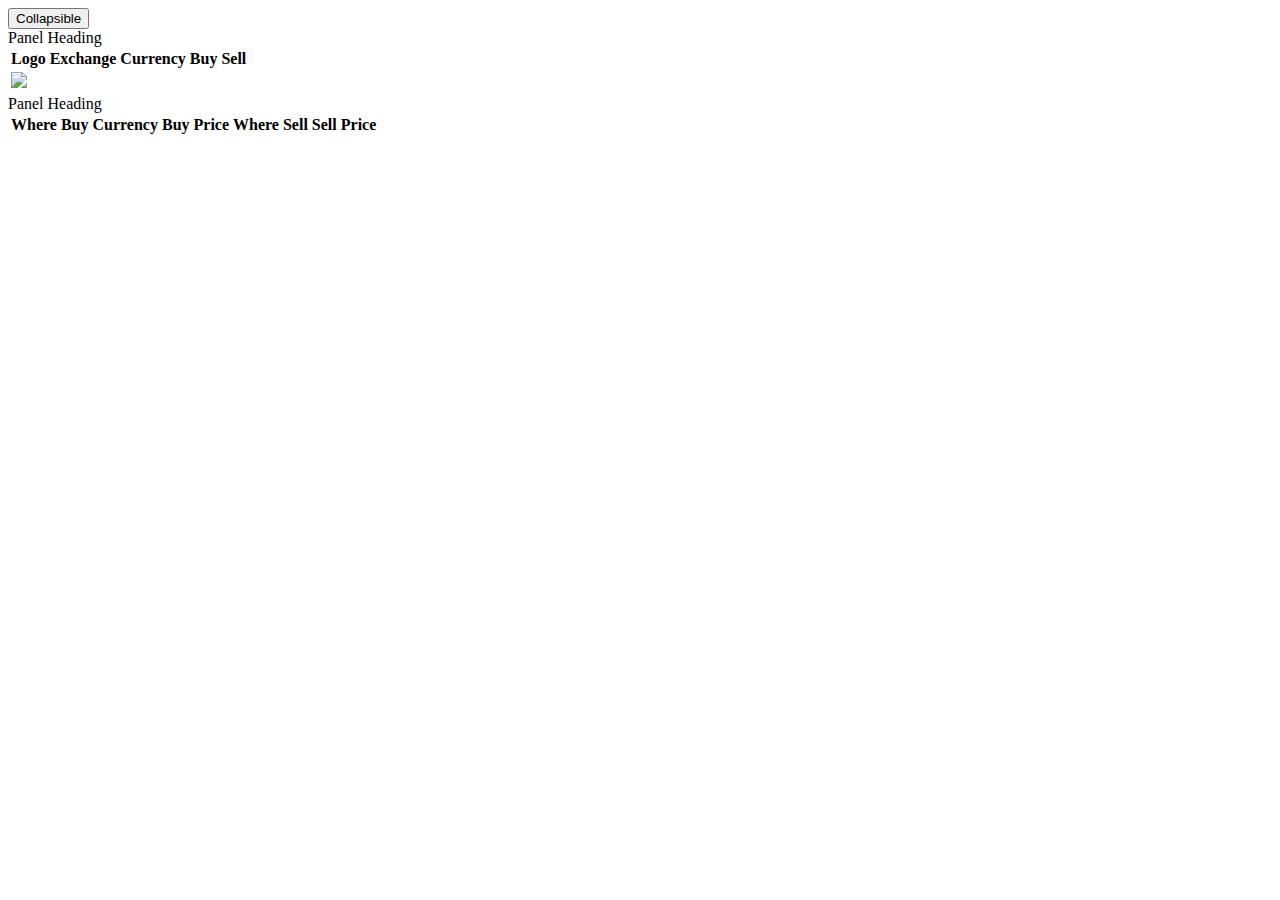
==== src/main/resources/templates/currencylist.html @ 2867a0df "Add dollar quotation." ====
<!DOCTYPE html>
<html xmlns:th="http://www.thymeleaf.org">
<head>
    <meta http-equiv="Content-Type" content="text/html; charset=UTF-8"/>
    <title>Currency Price</title>
    <link href="bootstrap/css/bootstrap.min.css" rel="stylesheet"/>
</head>
<body>

<div class="container">

    <div class="panel-group">
        <button data-toggle="collapse" class="btn btn-info" data-target="#tickerlist">Collapsible</button>
        <div class="panel panel-default collapse" id="tickerlist">
            <div class="panel-heading">Panel Heading</div>
            <div class="panel-body">
                <table class="table table-hover">
                    <thead>
                    <tr>
						<th>Logo</th>
                        <th>Exchange</th>
                        <th>Currency</th>
                        <th>Buy</th>
                        <th>Sell</th>
                    </tr>
                    </thead>
                    <tr th:each="ticker : ${tickers}">
						<td><img src="/images/logos/zb.png"></td>
                        <td><span th:text="${ticker.exchange.exchangeName}"></span></td>
                        <td><span th:text="${ticker.currency.code}"></span></td>
                        <td><span th:text="${ticker.buy}"></span></td>
                        <td><span th:text="${ticker.sell}"></span></td>
                    </tr>

                </table>
            </div>
        </div>
    </div>


    <div class="panel panel-default" id="tickerTip">
        <div class="panel-heading">Panel Heading</div>
        <div class="panel-body">
            <table class="table table-hover">
                <thead>
                <tr>
                    <th>Where Buy</th>
                    <th>Currency</th>
                    <th>Buy Price</th>
                    <th>Where Sell</th>
                    <th>Sell Price</th>
                </tr>
                </thead>
                <tr>
                    <td><span th:text="${minBuy.exchange.exchangeName}"></span></td>
                    <td><span th:text="${minBuy.currency.code}"></span></td>
                    <td><span th:text="${minBuy.buy}"></span></td>
                    <td><span th:text="${maxSell.exchange.exchangeName}"></span></td>
                    <td><span th:text="${maxSell.sell}"></span></td>
                </tr>

            </table>
        </div>
    </div>
</div>
</div>

<script
        src="https://ajax.googleapis.com/ajax/libs/jquery/1.11.3/jquery.min.js"></script>
<script src="bootstrap/js/bootstrap.min.js"></script>

</body>
</html>
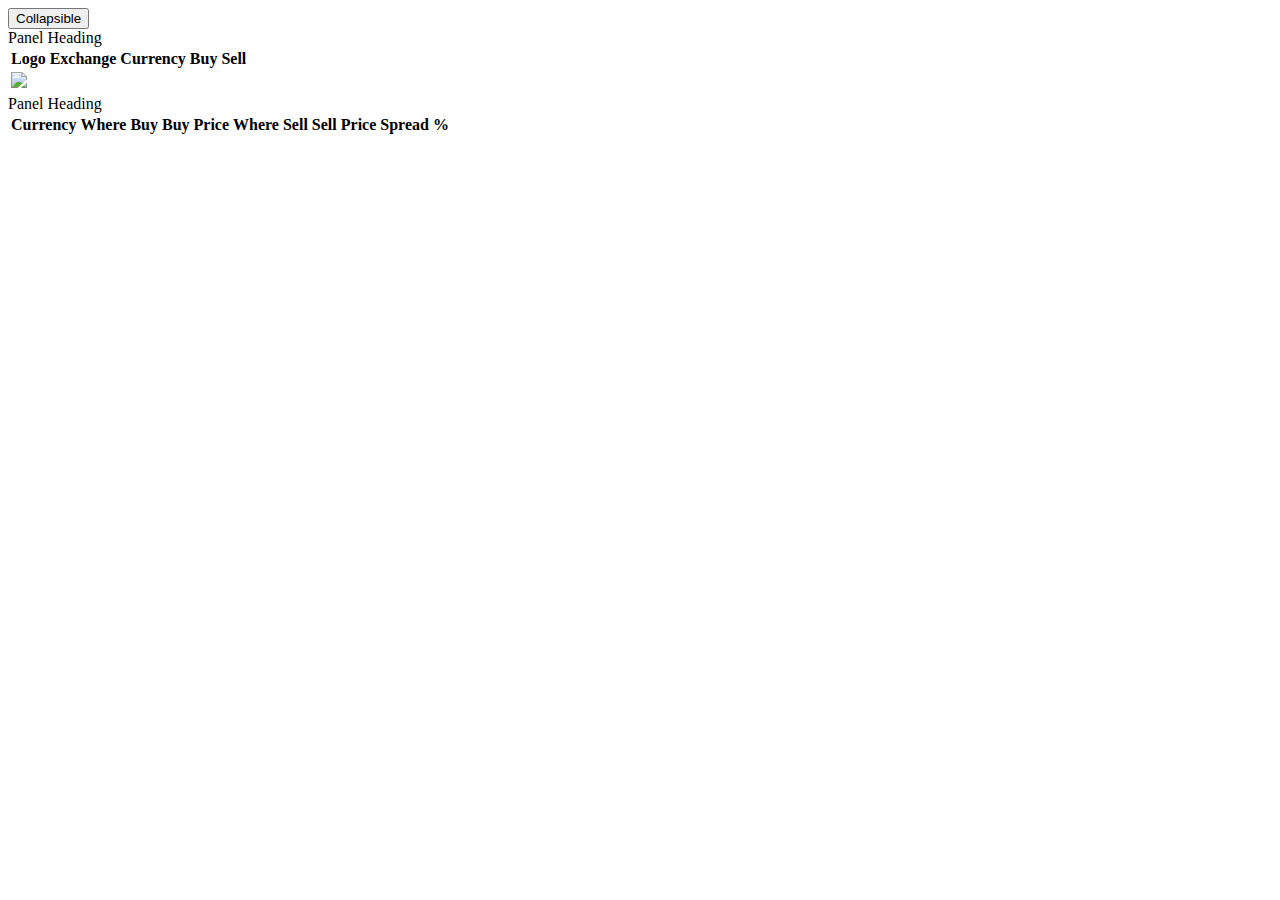
==== commit a943e939: "Create page of configuration preferences." ====
--- a/src/main/resources/templates/currencylist.html
+++ b/src/main/resources/templates/currencylist.html
@@ -44,19 +44,23 @@
             <table class="table table-hover">
                 <thead>
                 <tr>
+                    <th>Currency</th>
                     <th>Where Buy</th>
-                    <th>Currency</th>
                     <th>Buy Price</th>
                     <th>Where Sell</th>
                     <th>Sell Price</th>
+                    <th>Spread</th>
+                    <th>%</th>
                 </tr>
                 </thead>
-                <tr>
-                    <td><span th:text="${minBuy.exchange.exchangeName}"></span></td>
-                    <td><span th:text="${minBuy.currency.code}"></span></td>
-                    <td><span th:text="${minBuy.buy}"></span></td>
-                    <td><span th:text="${maxSell.exchange.exchangeName}"></span></td>
-                    <td><span th:text="${maxSell.sell}"></span></td>
+                <tr th:each="opportunity : ${opportunities}">
+                    <td><span th:text="${opportunity.currency.code}"></span></td>
+                    <td><span th:text="${opportunity.buy.exchange.exchangeName}"></span></td>
+                    <td><span th:text="${opportunity.buy.buy}"></span></td>
+                    <td><span th:text="${opportunity.sell.exchange.exchangeName}"></span></td>
+                    <td><span th:text="${opportunity.sell.sell}"></span></td>
+                    <td><span th:text="${opportunity.spread}"></span></td>
+                    <td><span th:text="${opportunity.spreadPercentage}"></span></td>
                 </tr>
 
             </table>
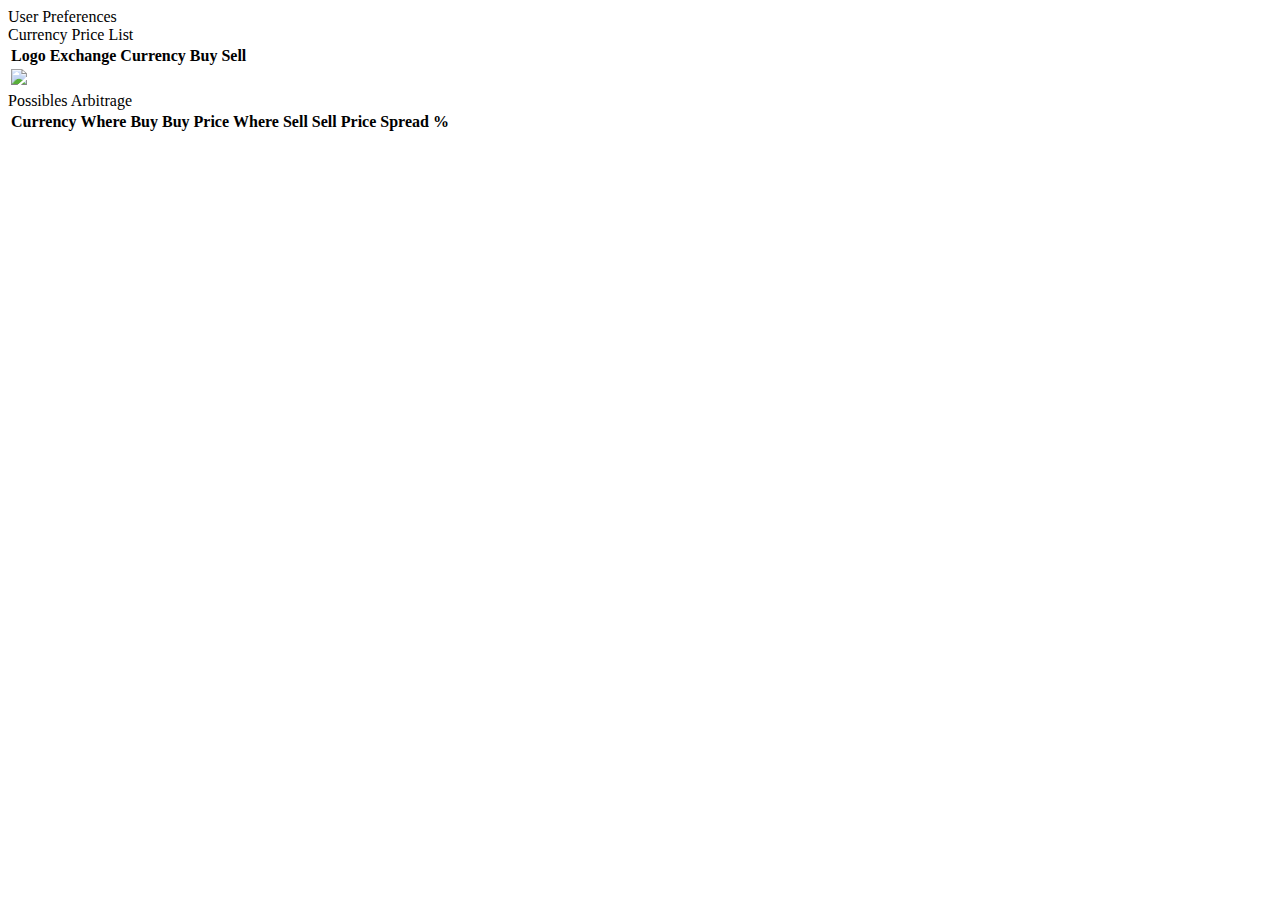
==== commit 7decb24d: "Add UserConfiguration to session." ====
--- a/src/main/resources/templates/currencylist.html
+++ b/src/main/resources/templates/currencylist.html
@@ -10,9 +10,15 @@
 <div class="container">
 
     <div class="panel-group">
-        <button data-toggle="collapse" class="btn btn-info" data-target="#tickerlist">Collapsible</button>
-        <div class="panel panel-default collapse" id="tickerlist">
-            <div class="panel-heading">Panel Heading</div>
+
+        <!--<button data-toggle="collapse" class="btn btn-info" data-target="#tickerlist">Collapsible</button>-->
+        <!--<button class="btn btn-default" onclick="reload()" >Reload</button>-->
+        <div class="panel-heading">User Preferences</div>
+        <div class="panel-body">
+            <label th:text="${userConfiguration != null ? userConfiguration : '' }"></label>
+        </div>
+        <div class="panel panel-default" id="tickerlist">
+            <div class="panel-heading">Currency Price List</div>
             <div class="panel-body">
                 <table class="table table-hover">
                     <thead>
@@ -39,7 +45,7 @@
 
 
     <div class="panel panel-default" id="tickerTip">
-        <div class="panel-heading">Panel Heading</div>
+        <div class="panel-heading">Possibles Arbitrage</div>
         <div class="panel-body">
             <table class="table table-hover">
                 <thead>
@@ -69,9 +75,19 @@
 </div>
 </div>
 
-<script
-        src="https://ajax.googleapis.com/ajax/libs/jquery/1.11.3/jquery.min.js"></script>
+<script src="https://ajax.googleapis.com/ajax/libs/jquery/1.11.3/jquery.min.js">
+
+</script>
 <script src="bootstrap/js/bootstrap.min.js"></script>
+<script type="text/javascript" >
+    function reload(){
+        $.get("currencyprices")
+    }
+
+    setInterval(function() {
+                  window.location.reload();
+                }, 60000);
+</script>
 
 </body>
 </html>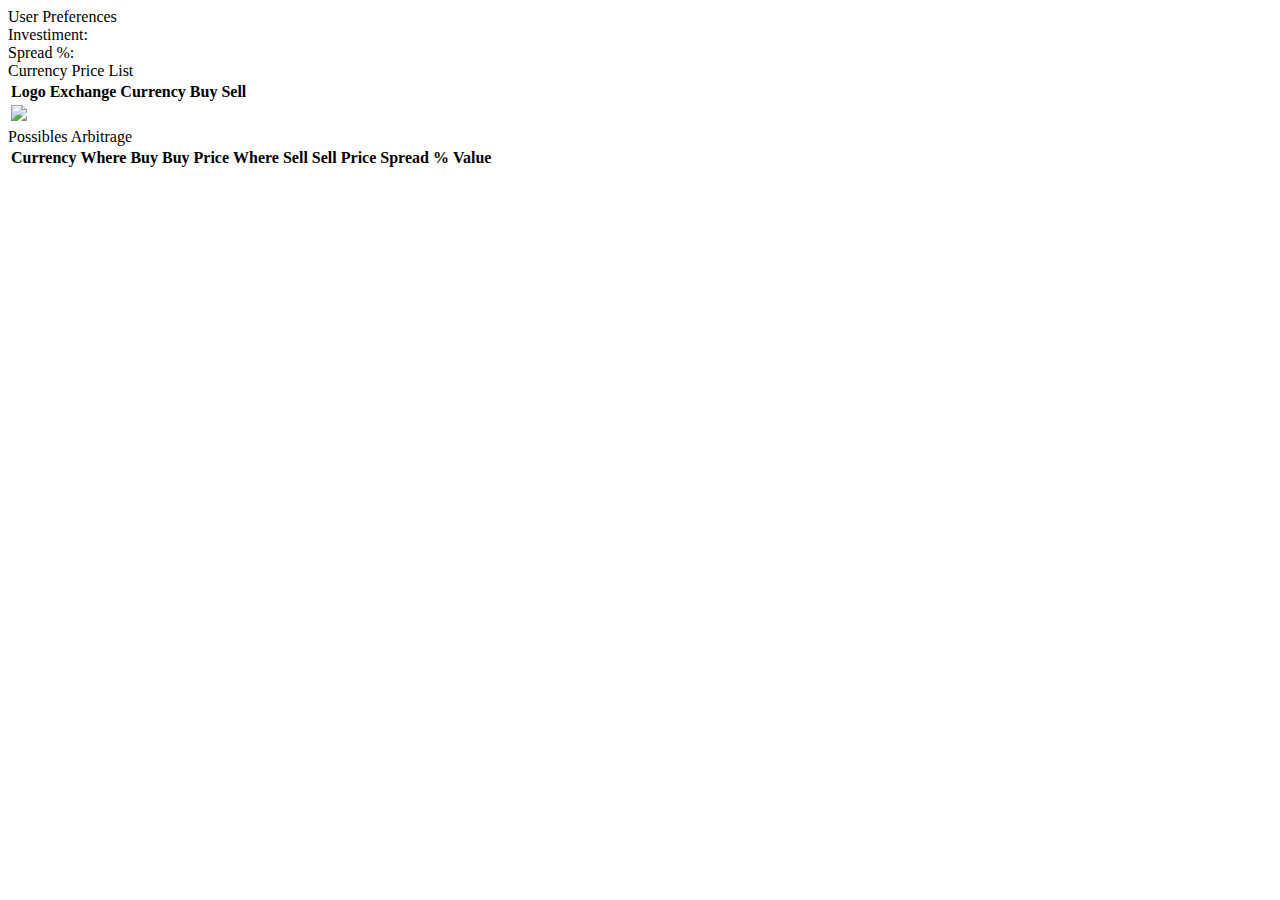
==== commit 041c3928: "Add test" ====
--- a/src/main/resources/templates/currencylist.html
+++ b/src/main/resources/templates/currencylist.html
@@ -1,10 +1,8 @@
 <!DOCTYPE html>
 <html xmlns:th="http://www.thymeleaf.org">
-<head>
-    <meta http-equiv="Content-Type" content="text/html; charset=UTF-8"/>
-    <title>Currency Price</title>
-    <link href="bootstrap/css/bootstrap.min.css" rel="stylesheet"/>
+<head th:replace="head::head">
 </head>
+<div th:insert="navbar::fragment-navbar"/>
 <body>
 
 <div class="container">
@@ -13,9 +11,18 @@
 
         <!--<button data-toggle="collapse" class="btn btn-info" data-target="#tickerlist">Collapsible</button>-->
         <!--<button class="btn btn-default" onclick="reload()" >Reload</button>-->
-        <div class="panel-heading">User Preferences</div>
-        <div class="panel-body">
-            <label th:text="${userConfiguration != null ? userConfiguration : '' }"></label>
+        <div class="panel panel-default">
+            <div class="panel-heading">User Preferences</div>
+            <div class="panel-body">
+                <div>
+                    <label>Investiment: </label>
+                    <label th:text=" ${userConfiguration.value}" />
+                </div>
+                <div>
+                    <label>Spread %:</label>
+                    <label th:text=" ${userConfiguration.spreadMin}" />
+                </div>
+            </div>
         </div>
         <div class="panel panel-default" id="tickerlist">
             <div class="panel-heading">Currency Price List</div>
@@ -57,6 +64,7 @@
                     <th>Sell Price</th>
                     <th>Spread</th>
                     <th>%</th>
+                    <th>Value</th>
                 </tr>
                 </thead>
                 <tr th:each="opportunity : ${opportunities}">
@@ -67,6 +75,7 @@
                     <td><span th:text="${opportunity.sell.sell}"></span></td>
                     <td><span th:text="${opportunity.spread}"></span></td>
                     <td><span th:text="${opportunity.spreadPercentage}"></span></td>
+                    <td><span th:text="${opportunity.spreadValue}"></span></td>
                 </tr>
 
             </table>
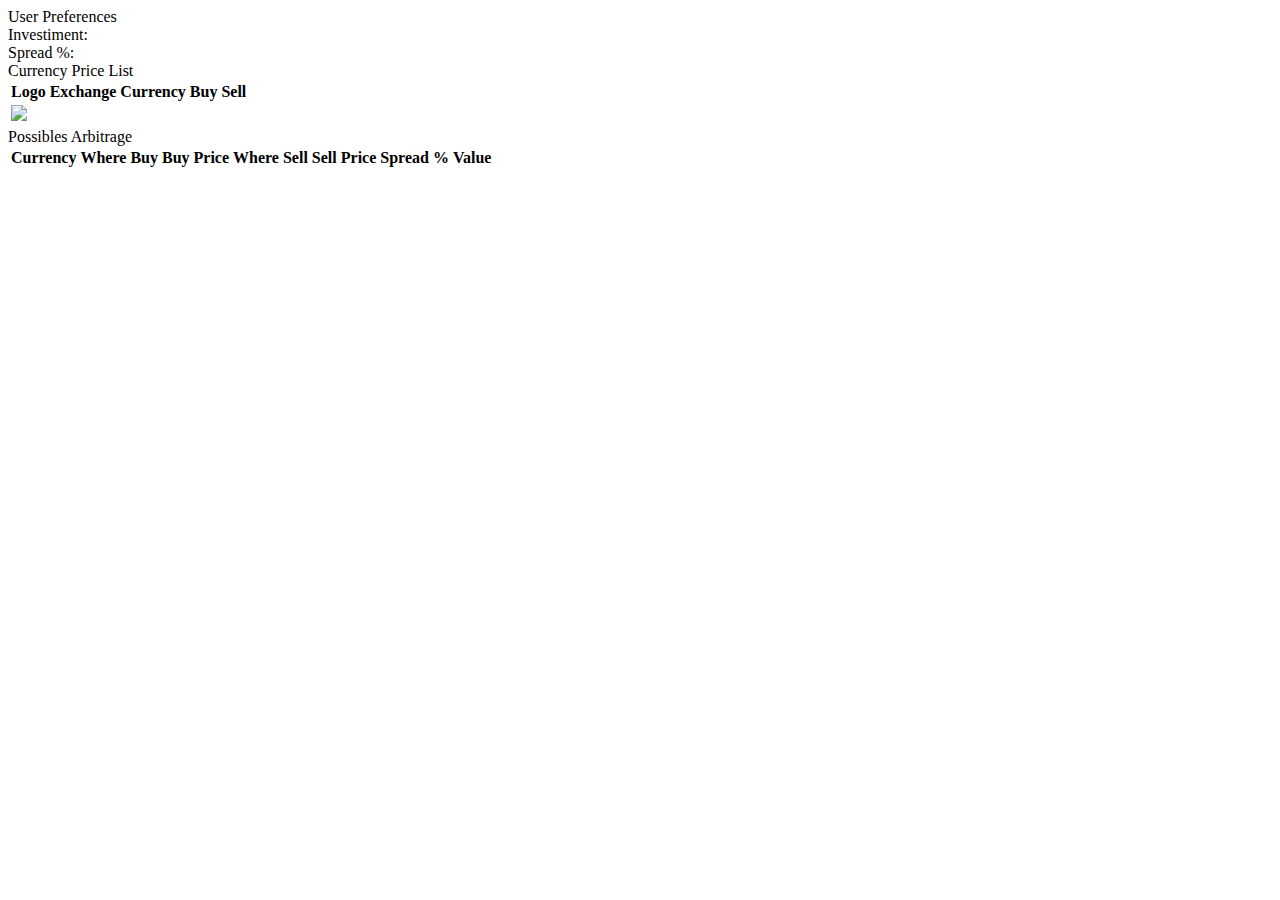
==== commit 1a15f9f7: "Modify layout preferences page." ====
--- a/src/main/resources/templates/currencylist.html
+++ b/src/main/resources/templates/currencylist.html
@@ -11,7 +11,7 @@
 
         <!--<button data-toggle="collapse" class="btn btn-info" data-target="#tickerlist">Collapsible</button>-->
         <!--<button class="btn btn-default" onclick="reload()" >Reload</button>-->
-        <div class="panel panel-default">
+        <div class="panel panel-success">
             <div class="panel-heading">User Preferences</div>
             <div class="panel-body">
                 <div>
@@ -24,7 +24,7 @@
                 </div>
             </div>
         </div>
-        <div class="panel panel-default" id="tickerlist">
+        <div class="panel panel-info" id="tickerlist">
             <div class="panel-heading">Currency Price List</div>
             <div class="panel-body">
                 <table class="table table-hover">
@@ -51,7 +51,7 @@
     </div>
 
 
-    <div class="panel panel-default" id="tickerTip">
+    <div class="panel panel-warning" id="tickerTip">
         <div class="panel-heading">Possibles Arbitrage</div>
         <div class="panel-body">
             <table class="table table-hover">
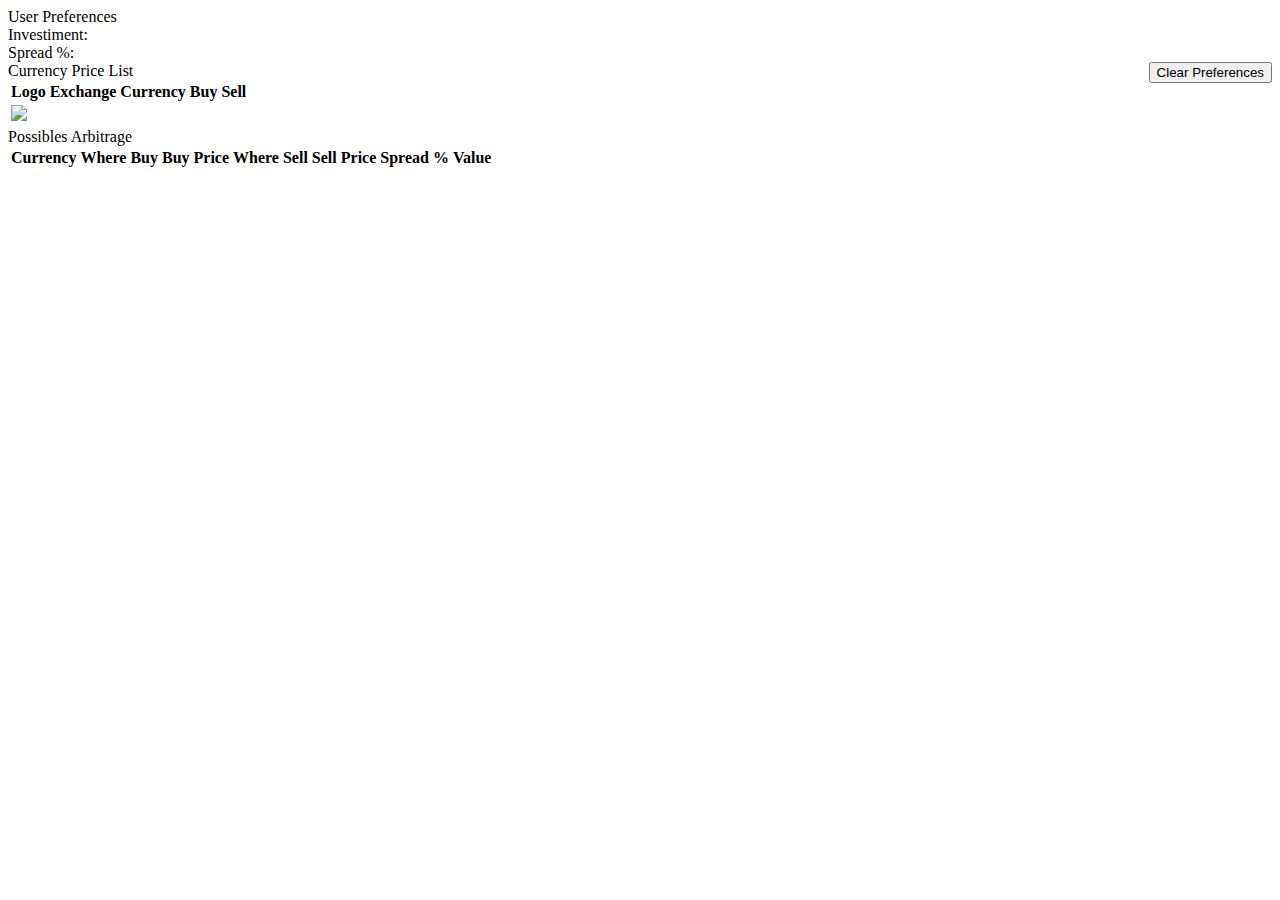
==== commit 8e2abfa5: "Modify currencylist page layout." ====
--- a/src/main/resources/templates/currencylist.html
+++ b/src/main/resources/templates/currencylist.html
@@ -14,13 +14,14 @@
         <div class="panel panel-success">
             <div class="panel-heading">User Preferences</div>
             <div class="panel-body">
-                <div>
-                    <label>Investiment: </label>
-                    <label th:text=" ${userConfiguration.value}" />
-                </div>
-                <div>
-                    <label>Spread %:</label>
-                    <label th:text=" ${userConfiguration.spreadMin}" />
+                <div class="row">
+                    <div class="col-sm-3"><label>Investiment: </label>
+                        <label th:text=" ${userConfiguration.value}" /></div>
+                    <div class="col-sm-2"><label>Spread %:</label>
+                        <label th:text=" ${userConfiguration.spreadMin}" /></div>
+                    <div class="col-sm-7"><form style="float: right;" action="#" th:action="@{/clearPreferences}" method="get">
+                                <button type="submit" class="btn btn-primary">Clear Preferences</button>
+                    </form></div>
                 </div>
             </div>
         </div>
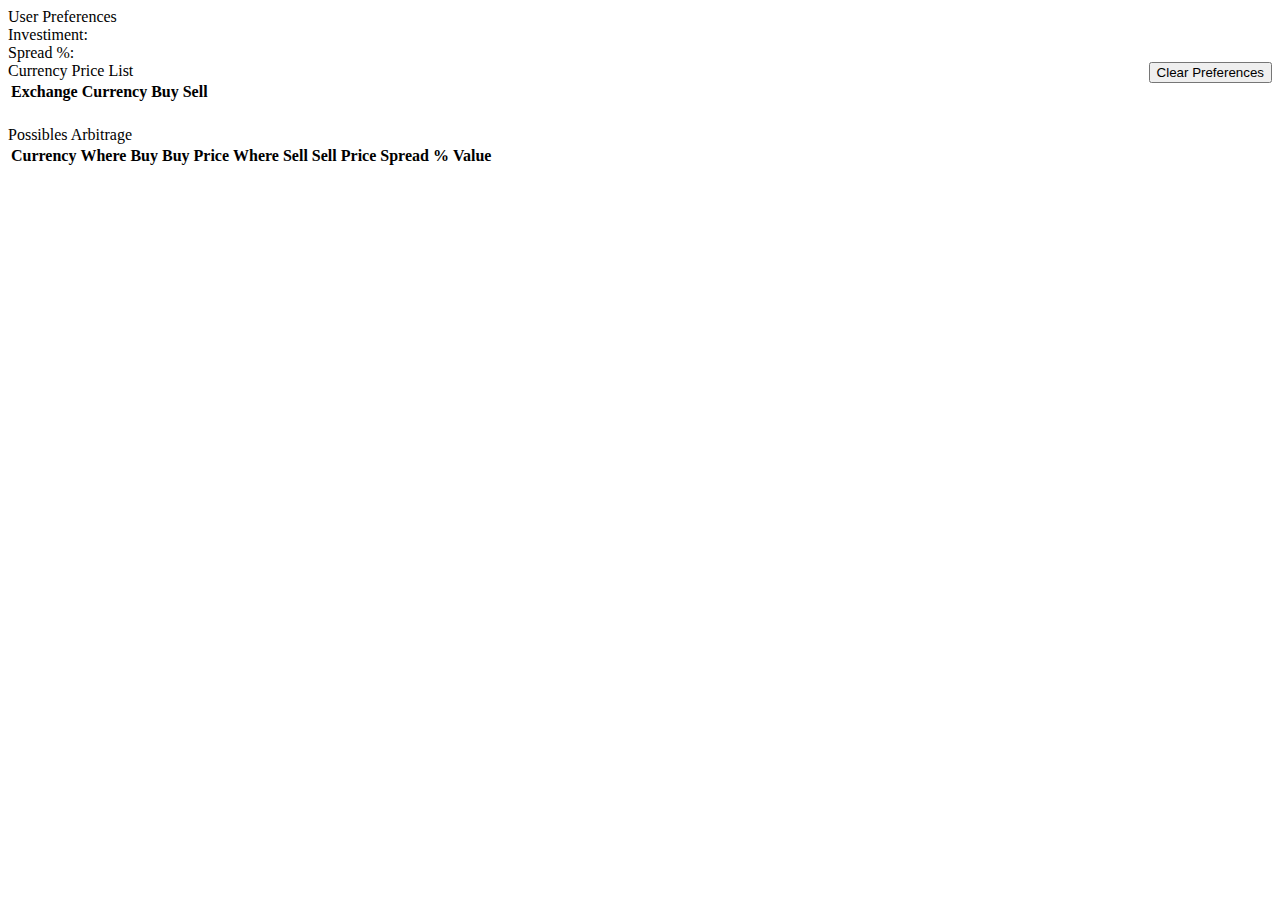
==== commit 1494d092: "Add brands." ====
--- a/src/main/resources/templates/currencylist.html
+++ b/src/main/resources/templates/currencylist.html
@@ -31,16 +31,16 @@
                 <table class="table table-hover">
                     <thead>
                     <tr>
-						<th>Logo</th>
-                        <th>Exchange</th>
+						<th>Exchange</th>
+                        <!--<th>Exchange</th>-->
                         <th>Currency</th>
                         <th>Buy</th>
                         <th>Sell</th>
                     </tr>
                     </thead>
                     <tr th:each="ticker : ${tickers}">
-						<td><img src="/images/logos/zb.png"></td>
-                        <td><span th:text="${ticker.exchange.exchangeName}"></span></td>
+						<td><img th:src="@{images/logos/{image}.png(image=${ticker.exchange})}" /></td>
+                       <!-- <td><span th:text="${ticker.exchange.exchangeName}"></span></td>-->
                         <td><span th:text="${ticker.currency.code}"></span></td>
                         <td><span th:text="${ticker.buy}"></span></td>
                         <td><span th:text="${ticker.sell}"></span></td>
